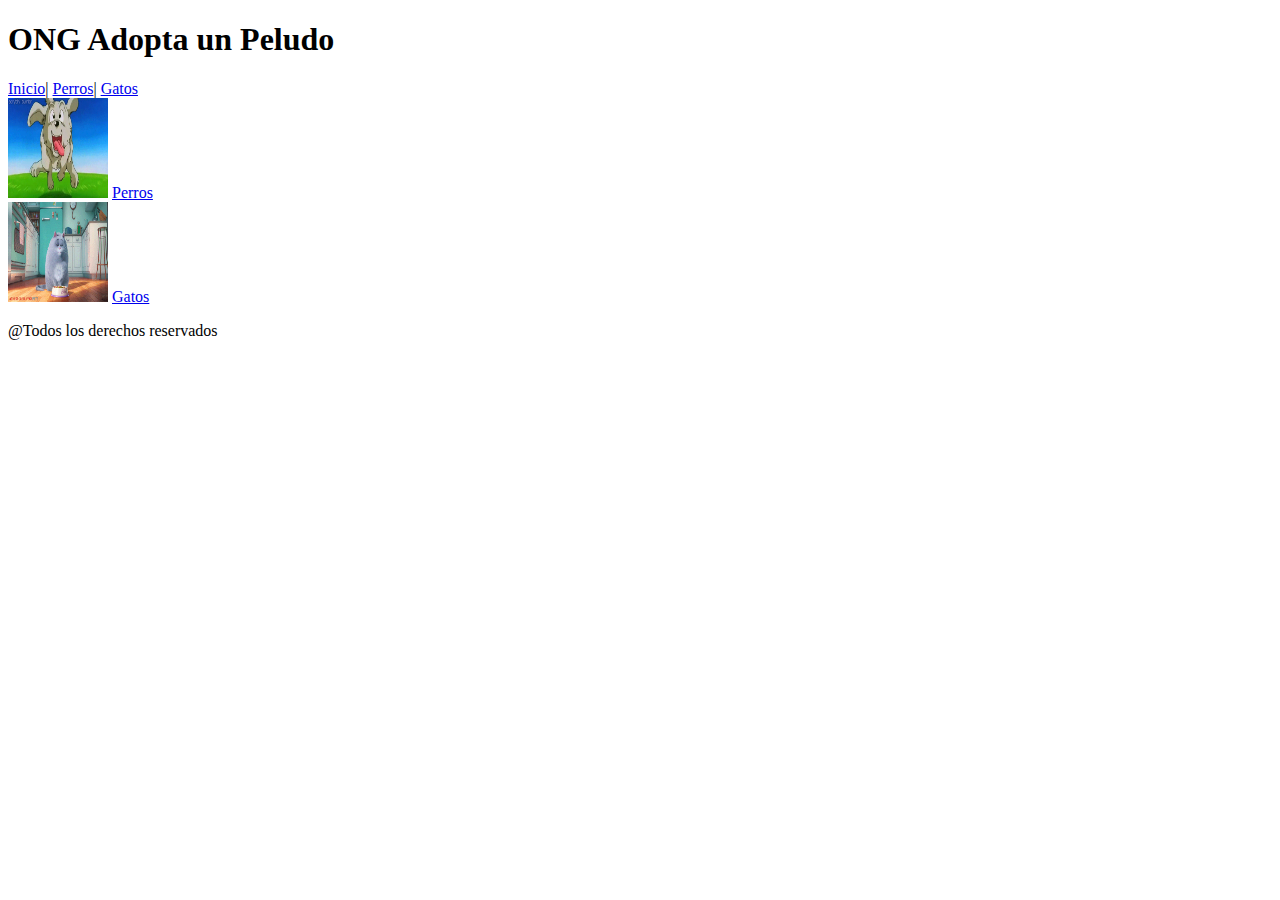
==== ONG_AdoptaUnPeludo/html/index.html @ 55aa7035 "Primera actualización 22/03/2024" ====
<!DOCTYPE html>
<html lang="en">
<head>
    <meta charset="UTF-8">
    <meta name="viewport" content="width=device-width, initial-scale=1.0">
    <title>Adopta un Peludo</title>
    <link rel="icon" type="image/x-icon" href="../img/icon.png">
</head>
<body>
    <header>
        <h1>ONG Adopta un Peludo</h1>
    </header>
    <nav>
        <a href="index.html" target="_self">Inicio</a>|
        <a href="perros.html" target="_self">Perros</a>|
        <a href="gatos.html" target="_self">Gatos</a>
    </nav>
    <section>
        <article >
            <img src="../img/perros/perroPrincipal.gif" alt="Perro principal" width="100px" height="100px">
            <a href="perros.html" target="_self">Perros</a>
        </article>
        <article>
            <img src="../img/gatos/gatoPrincipal.gif" alt="Gato principal" width="100px" height="100px">
            <a href="gatos.html" target="_self">Gatos</a>
        </article>
    </section>
    <footer>
        <p>@Todos los derechos reservados</p>
    </footer>
</body>
</html>
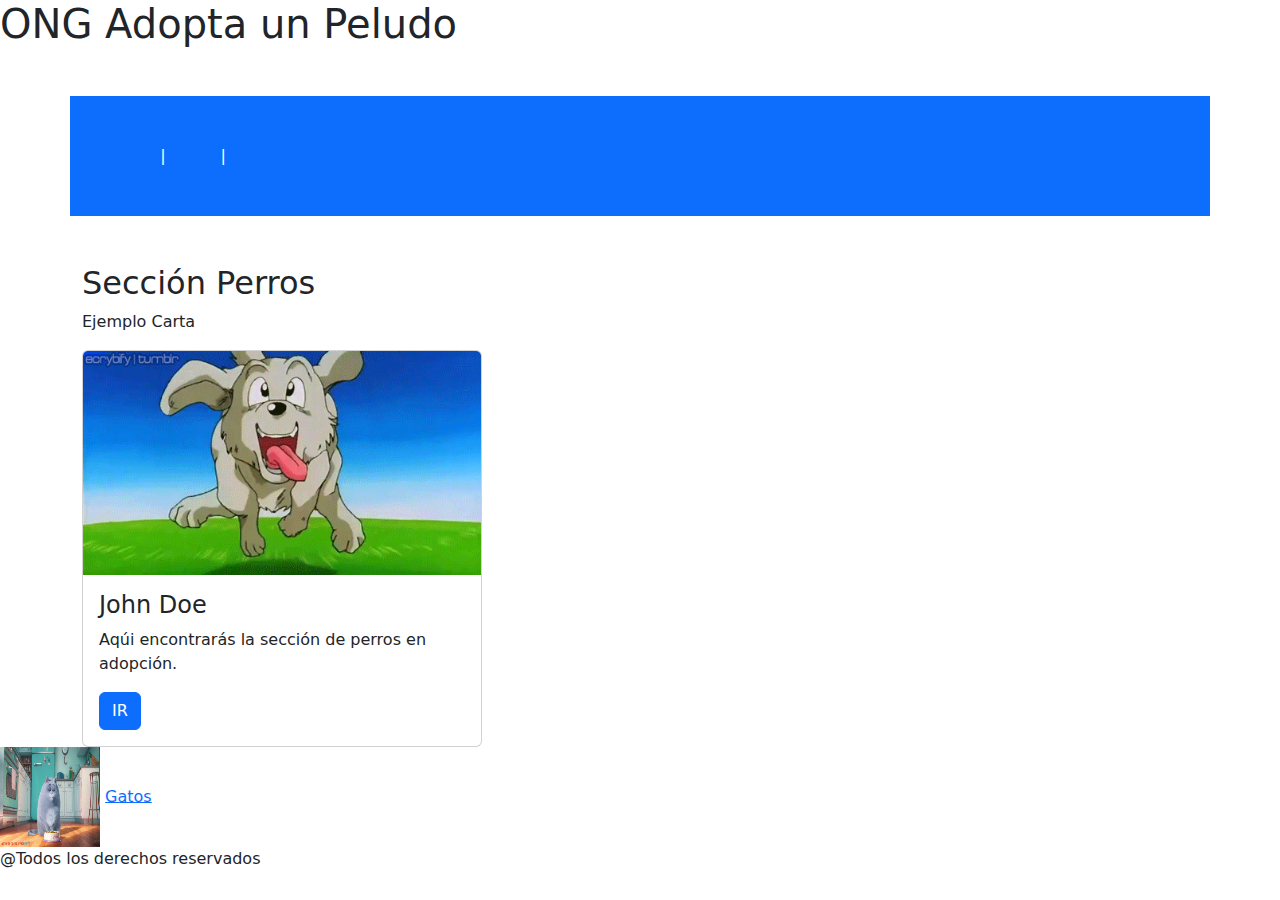
==== commit 9916dd17: "Commits23-03" ====
--- a/ONG_AdoptaUnPeludo/html/index.html
+++ b/ONG_AdoptaUnPeludo/html/index.html
@@ -2,23 +2,40 @@
 <html lang="en">
 <head>
     <meta charset="UTF-8">
-    <meta name="viewport" content="width=device-width, initial-scale=1.0">
+    <meta name="viewport" content="width=device-width, initial-scale=1">
     <title>Adopta un Peludo</title>
     <link rel="icon" type="image/x-icon" href="../img/icon.png">
+    <!-- Latest compiled and minified CSS -->
+    <link href="https://cdn.jsdelivr.net/npm/bootstrap@5.3.3/dist/css/bootstrap.min.css" rel="stylesheet">
+
+    <!-- Latest compiled JavaScript -->
+    <script src="https://cdn.jsdelivr.net/npm/bootstrap@5.3.3/dist/js/bootstrap.bundle.min.js"></script>
+
+    <!-- Propio CSS 
+    <link rel="stylesheet" href="../css/style.css">-->
 </head>
 <body>
     <header>
         <h1>ONG Adopta un Peludo</h1>
     </header>
-    <nav>
-        <a href="index.html" target="_self">Inicio</a>|
-        <a href="perros.html" target="_self">Perros</a>|
-        <a href="gatos.html" target="_self">Gatos</a>
+    <nav class="container p-5 my-5 bg-primary text-white">
+        <a class="menu-enlace" href="index.html" target="_self">Inicio</a>|
+        <a class="menu-enlace" href="perros.html" target="_self">Perros</a>|
+        <a class="menu-enlace" href="gatos.html" target="_self">Gatos</a>
     </nav>
     <section>
         <article >
-            <img src="../img/perros/perroPrincipal.gif" alt="Perro principal" width="100px" height="100px">
-            <a href="perros.html" target="_self">Perros</a>
+            <div class="container mt-3">
+                <h2>Sección Perros</h2>
+                <p>Ejemplo Carta</p>
+                <div class="card" style="width:400px">
+                  <img class="card-img-top" src="../img/perros/perroPrincipal.gif" alt="Card image" style="width:100%">
+                  <div class="card-body">
+                    <h4 class="card-title">John Doe</h4>
+                    <p class="card-text">Aqúi encontrarás la sección de perros en adopción.</p>
+                    <a href="perros.html" class="btn btn-primary">IR</a>
+                  </div>
+                </div>
         </article>
         <article>
             <img src="../img/gatos/gatoPrincipal.gif" alt="Gato principal" width="100px" height="100px">
--- a/ONG_AdoptaUnPeludo/css/style.css
+++ b/ONG_AdoptaUnPeludo/css/style.css
@@ -0,0 +1,30 @@
+h1{
+    color: #f39d12f3;
+    text-align: center;
+}
+
+.menu{
+    margin: auto;
+    text-align: right;
+          
+}
+
+a .menu-enlace{
+    margin: 10px;
+    color: rgb(108, 105, 105);
+}
+
+section{
+    text-align: center;
+}
+article{
+    text-align: center;
+}
+img{
+    display: block;
+}
+footer{
+    text-align: center;
+    font-family: 'Franklin Gothic Medium', 'Arial Narrow', Arial, sans-serif;
+
+}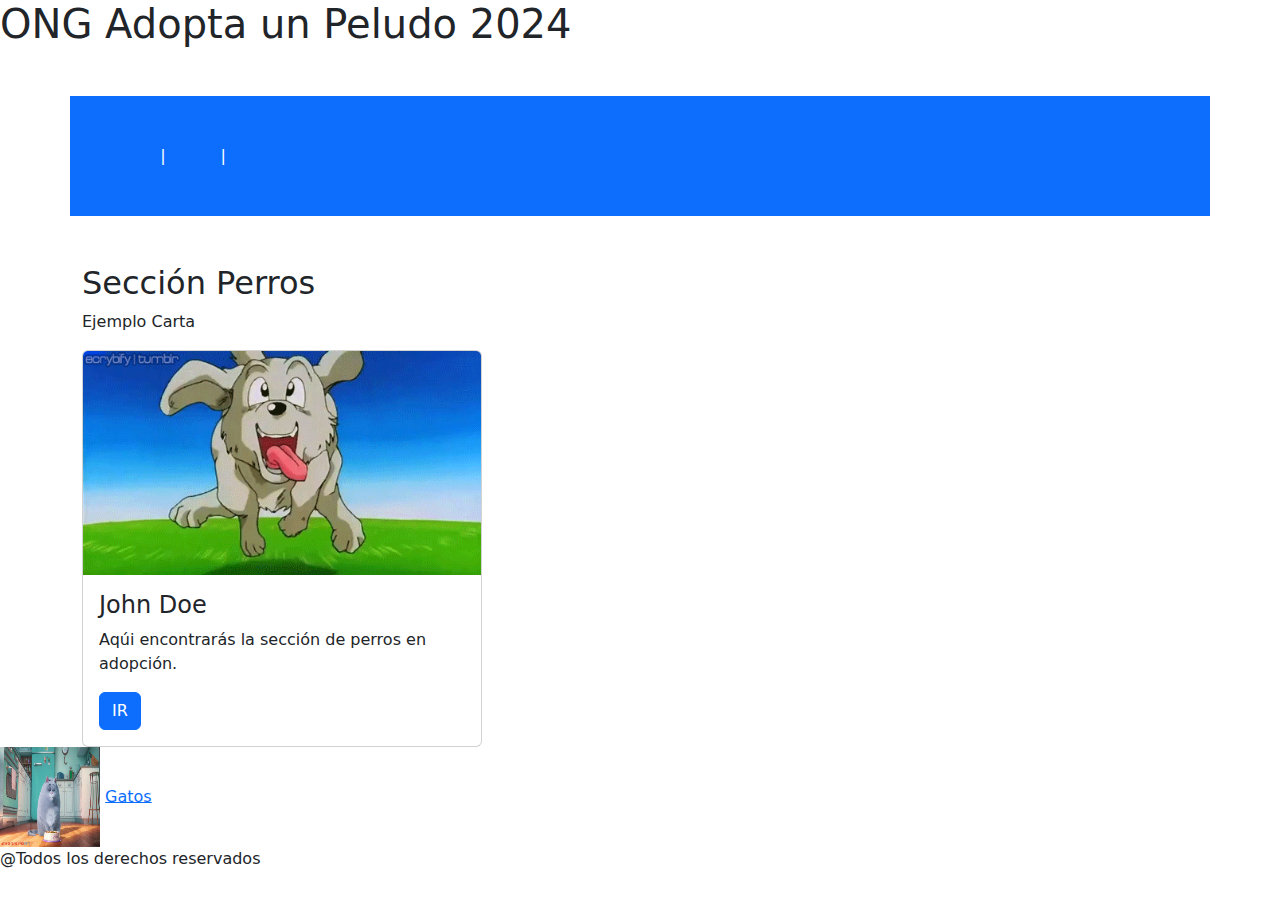
==== commit 1cfd8567: "Nuevo commit" ====
--- a/ONG_AdoptaUnPeludo/html/index.html
+++ b/ONG_AdoptaUnPeludo/html/index.html
@@ -5,18 +5,16 @@
     <meta name="viewport" content="width=device-width, initial-scale=1">
     <title>Adopta un Peludo</title>
     <link rel="icon" type="image/x-icon" href="../img/icon.png">
-    <!-- Latest compiled and minified CSS -->
-    <link href="https://cdn.jsdelivr.net/npm/bootstrap@5.3.3/dist/css/bootstrap.min.css" rel="stylesheet">
-
-    <!-- Latest compiled JavaScript -->
-    <script src="https://cdn.jsdelivr.net/npm/bootstrap@5.3.3/dist/js/bootstrap.bundle.min.js"></script>
-
+    <!--Link CSS de Bootstrap-->
+    <link href="https://cdn.jsdelivr.net/npm/bootstrap@5.3.3/dist/css/bootstrap.min.css" rel="stylesheet" integrity="sha384-QWTKZyjpPEjISv5WaRU9OFeRpok6YctnYmDr5pNlyT2bRjXh0JMhjY6hW+ALEwIH" crossorigin="anonymous">
+    <!--Link JS de Bootstrap-->
+    <script src="https://cdn.jsdelivr.net/npm/bootstrap@5.3.3/dist/js/bootstrap.bundle.min.js" integrity="sha384-YvpcrYf0tY3lHB60NNkmXc5s9fDVZLESaAA55NDzOxhy9GkcIdslK1eN7N6jIeHz" crossorigin="anonymous"></script>
     <!-- Propio CSS 
     <link rel="stylesheet" href="../css/style.css">-->
 </head>
 <body>
     <header>
-        <h1>ONG Adopta un Peludo</h1>
+        <h1>ONG Adopta un Peludo 2024</h1>
     </header>
     <nav class="container p-5 my-5 bg-primary text-white">
         <a class="menu-enlace" href="index.html" target="_self">Inicio</a>|
